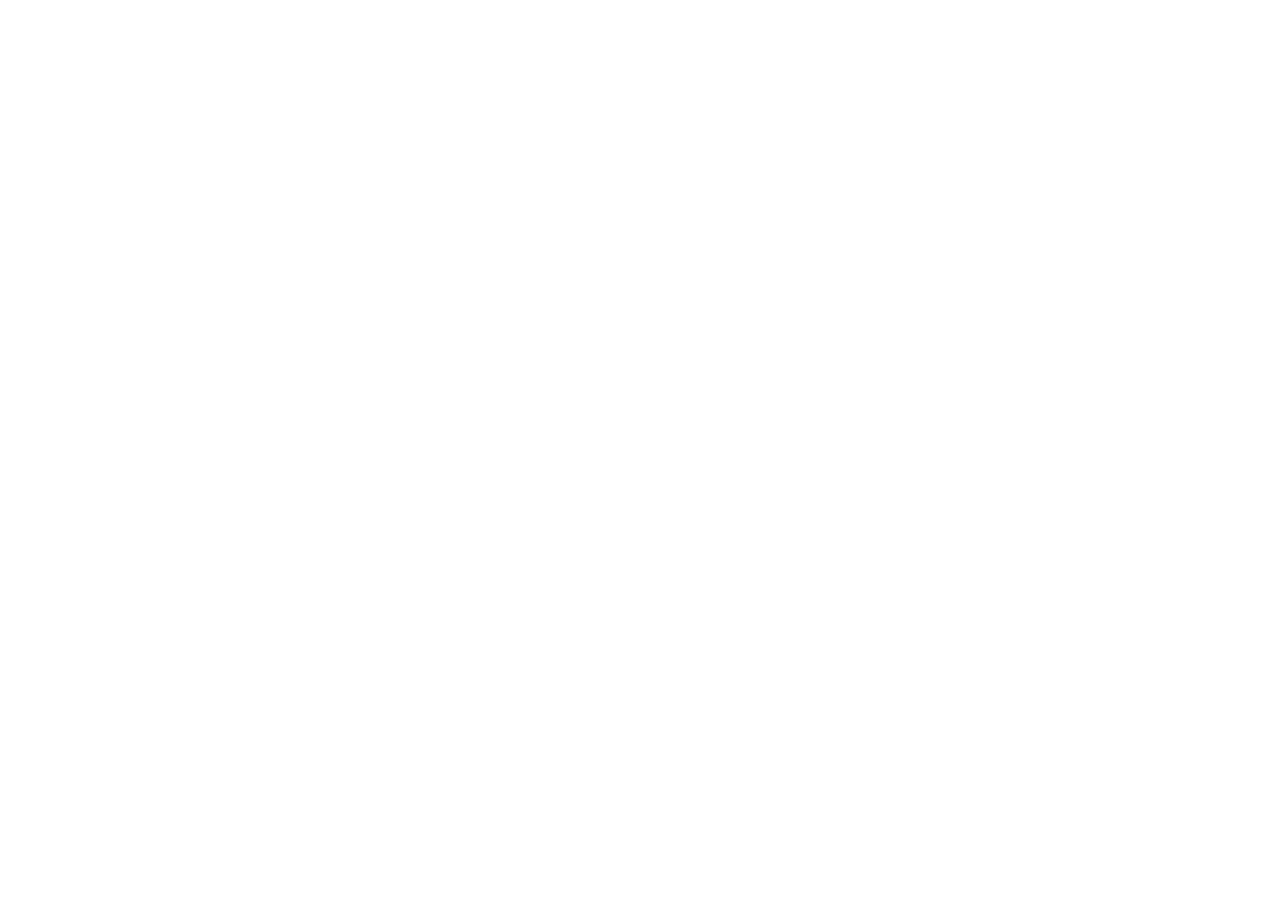
==== index.html @ d05ddb1e "alterado readme e criado index.html" ====
<!DOCTYPE html>
<html lang="pt-br">
<head>
    <meta charset="UTF-8">
    <meta name="viewport" content="width=device-width, initial-scale=1.0">
    <title>Projeto Volta ao Mundo</title>
</head>
<body>
    
</body>
</html>
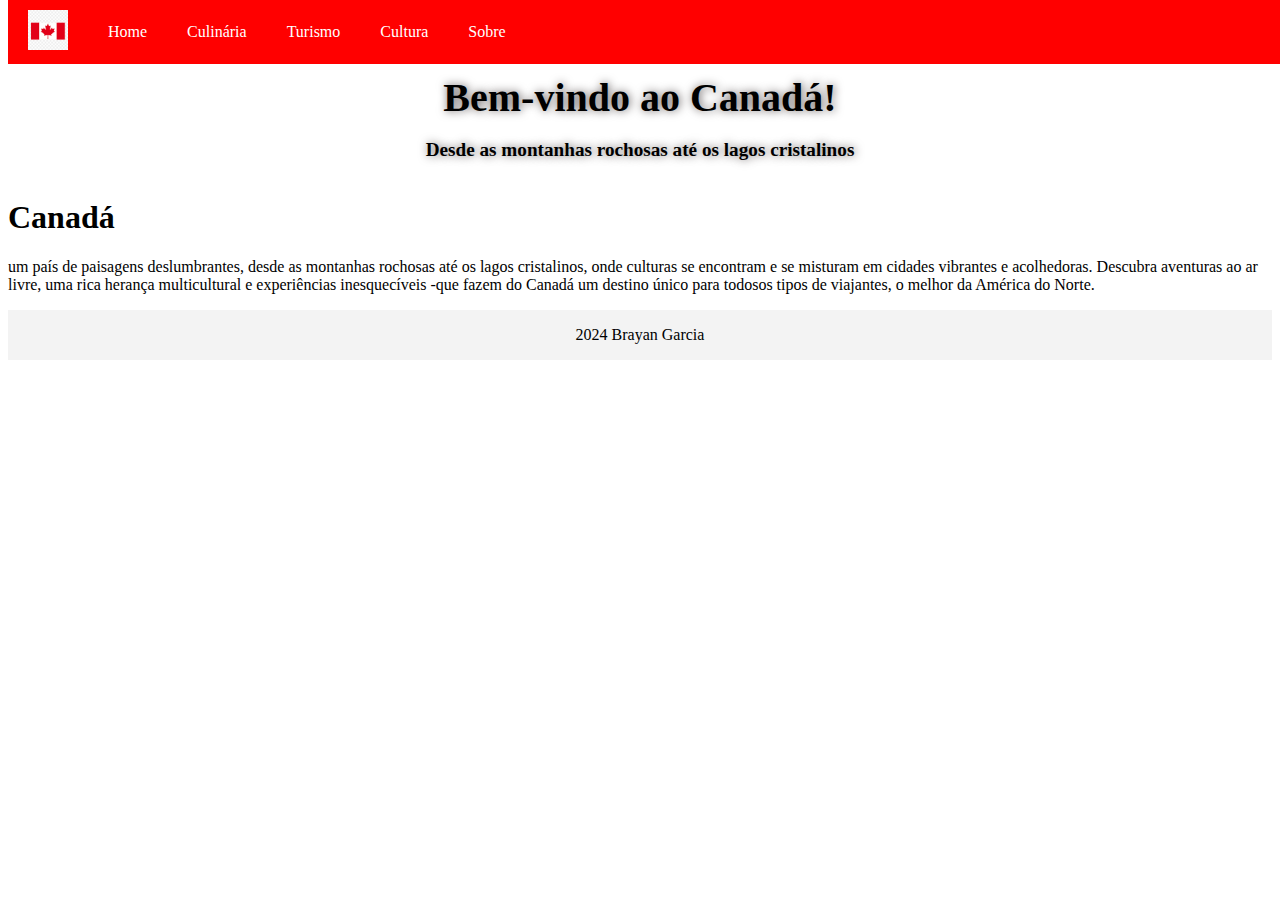
==== commit fde3be00: "atualizado o index, criado o culinaria.html, cultura.html,sobre e turismo.html, além da pasta estilo" ====
--- a/index.html
+++ b/index.html
@@ -4,8 +4,56 @@
     <meta charset="UTF-8">
     <meta name="viewport" content="width=device-width, initial-scale=1.0">
     <title>Projeto Volta ao Mundo</title>
+
+    <link rel="stylesheet" href="estilos/home.css">
+
+    
 </head>
 <body>
+    <header>
+        <nav class="navbar navbar-expand-lg navbar-light bg-light fixed-top">
+            <a href="#"><img src="img/logo.png" alt="Logo" width="40px" height="40px"></a>
+            <div>
+                <ul>
+                    <li>
+                        <a href="index.html">Home </a>
+                    </li>
+                    <li>
+                        <a href="culinaria.html">Culinária </a>
+                    </li>
+                    <li>
+                        <a href="turismo.html">Turismo </a>
+                    </li>
+                    <li>
+                        <a href="cultura.html">Cultura </a>
+                    </li>
+                    <li>
+                        <a href="sobre.html">Sobre</a>
+                    </li>
+                </ul>
+            </div>
+        </nav>
+
+        <div class="div-header">
+            <h1><strong>Bem-vindo ao Canadá!</strong></h1>
+            <h2>Desde as montanhas rochosas até os lagos cristalinos</h2>
+        </div>
+    </header>
+
+    <div class="conteudo">
+        <div class="txt-conteudo">
+            <h1>Canadá</h1>
+
+            <p>um país de paisagens deslumbrantes, desde as montanhas rochosas até os lagos cristalinos, onde culturas se encontram e se misturam em
+            cidades vibrantes e acolhedoras. Descubra aventuras ao ar livre, uma rica herança multicultural e experiências inesquecíveis 
+            -que fazem do Canadá um destino único para todosos tipos de viajantes, o melhor da América do Norte.</p>
+        </div>
+    </div>
     
+
+
+    <footer class="rodape">
+        <p>2024 Brayan Garcia </p>
+    </footer>
 </body>
 </html>--- a/estilos/home.css
+++ b/estilos/home.css
@@ -0,0 +1,87 @@
+
+
+.div-header {
+    position: relative;
+    padding-top: 100px; 
+}
+
+.div-header h1 {
+    position: absolute;
+    bottom: 30%;
+    left: 50%;
+    transform: translateX(-50%);
+    z-index: 1;
+    color: black;
+    font-family: 'Times New Roman, Times, serif';
+    font-weight: 400;
+    font-size: 2.5em;
+    text-shadow: rgb(102, 95, 95) 1px 0 10px;
+}
+
+.div-header h2 {
+    position: absolute;
+    top: 45%;
+    left: 50%;
+    transform: translateX(-50%);
+    z-index: 1;
+    color: black;
+    font-size: 1.2em;
+    text-shadow: rgb(102, 95, 95) 1px 0 10px;
+}
+
+
+body {
+    padding-top: 70px; 
+}
+
+
+nav {
+    position: fixed;
+    width: 100%;
+    top: 0;
+    z-index: 10;
+    background-color: red;
+    display: flex;
+    align-items: center;
+    padding: 10px 20px;
+}
+
+nav img {
+    margin-right: 20px;
+}
+
+nav ul {
+    list-style: none;
+    display: flex;
+    justify-content: space-around;
+    padding: 0;
+    margin: 0;
+    flex-grow: 1;
+}
+
+nav ul li {
+    display: inline-block;
+}
+
+nav ul li a {
+    text-decoration: none;
+    color: white;
+    padding: 10px 20px;
+}
+
+nav ul li a:hover {
+    background-color: darkred;
+}
+
+
+.conteudo {
+    margin-top: 20px; 
+}
+
+
+
+.rodape {
+    display: flex;
+    justify-content: center;
+    background-color: rgb(243, 243, 243);
+}
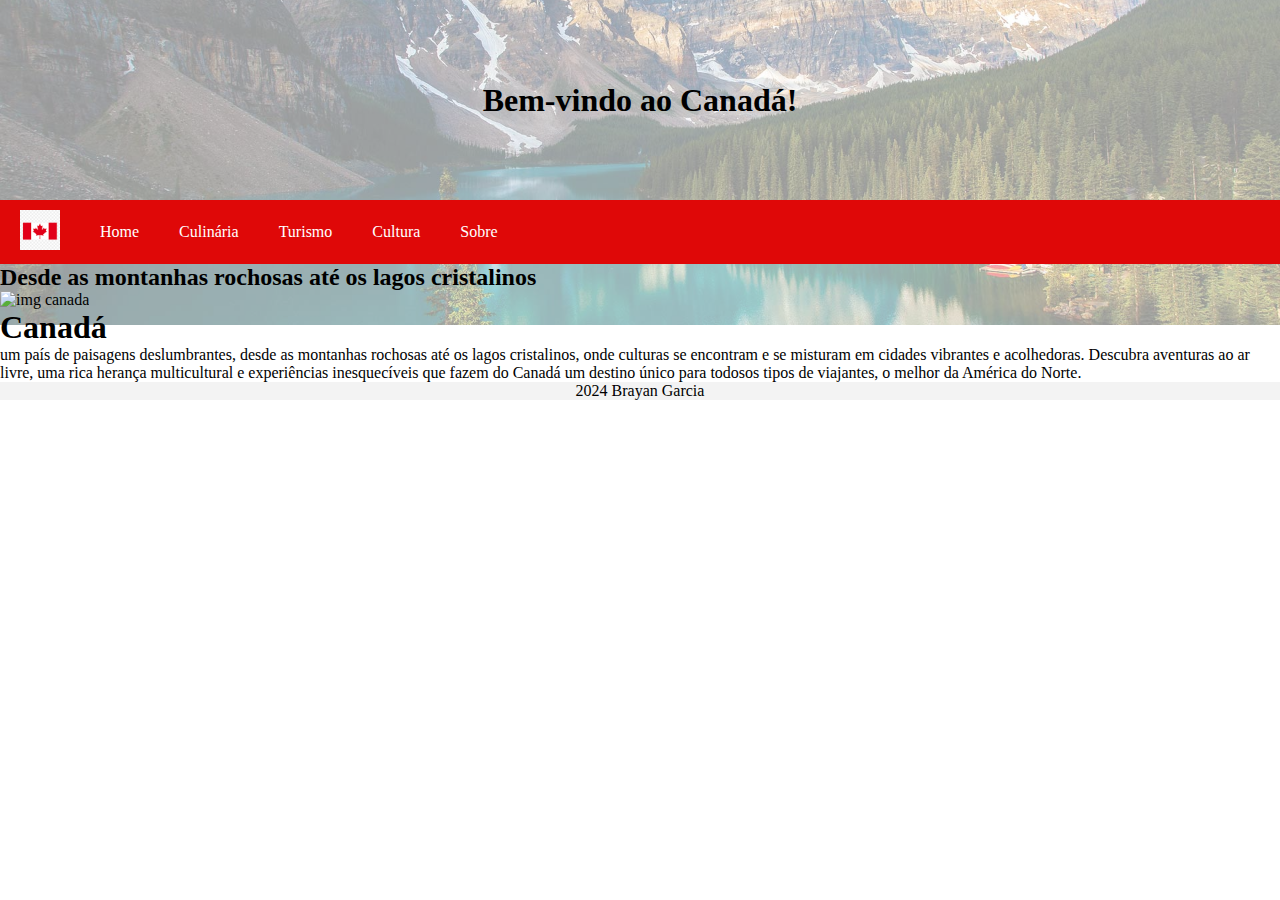
==== commit 4a39d644: "Index modificado e adicionado algumas imagens na pasta img" ====
--- a/index.html
+++ b/index.html
@@ -11,7 +11,11 @@
 </head>
 <body>
     <header>
-        <nav class="navbar navbar-expand-lg navbar-light bg-light fixed-top">
+            <h1><strong>Bem-vindo ao Canadá!</strong></h1>
+    </header>
+    
+
+        <nav>
             <a href="#"><img src="img/logo.png" alt="Logo" width="40px" height="40px"></a>
             <div>
                 <ul>
@@ -34,22 +38,22 @@
             </div>
         </nav>
 
-        <div class="div-header">
-            <h1><strong>Bem-vindo ao Canadá!</strong></h1>
+    <div class="container">
+        <div class="subtitle">
             <h2>Desde as montanhas rochosas até os lagos cristalinos</h2>
+        </div> 
+
+        <div class="paisagem ">
+            <img src="img/ca.jpg" alt="img canada">
         </div>
-    </header>
-
-    <div class="conteudo">
-        <div class="txt-conteudo">
+    </div>
+  
             <h1>Canadá</h1>
 
             <p>um país de paisagens deslumbrantes, desde as montanhas rochosas até os lagos cristalinos, onde culturas se encontram e se misturam em
             cidades vibrantes e acolhedoras. Descubra aventuras ao ar livre, uma rica herança multicultural e experiências inesquecíveis 
-            -que fazem do Canadá um destino único para todosos tipos de viajantes, o melhor da América do Norte.</p>
-        </div>
-    </div>
-    
+            que fazem do Canadá um destino único para todosos tipos de viajantes, o melhor da América do Norte.</p>
+       
 
 
     <footer class="rodape">
--- a/estilos/home.css
+++ b/estilos/home.css
@@ -1,49 +1,49 @@
-
-
-.div-header {
-    position: relative;
-    padding-top: 100px; 
+*{
+    margin: 0 ;
+    padding: 0;
 }
 
-.div-header h1 {
-    position: absolute;
-    bottom: 30%;
-    left: 50%;
-    transform: translateX(-50%);
-    z-index: 1;
-    color: black;
-    font-family: 'Times New Roman, Times, serif';
-    font-weight: 400;
-    font-size: 2.5em;
-    text-shadow: rgb(102, 95, 95) 1px 0 10px;
+header{
+ 
+    width: 100%;
+    height: 200px; 
+    display: flex;
+    justify-content: center;
+    align-items: center;
+      
 }
 
-.div-header h2 {
+header::before {
+    content: "";
+    opacity: 0.4;
+    z-index: -1;
+       background-image: url(../img/banner.jpg);
+    background-repeat: no-repeat;
+    background-size: cover;
+    background-position: center;
     position: absolute;
-    top: 45%;
-    left: 50%;
-    transform: translateX(-50%);
-    z-index: 1;
-    color: black;
-    font-size: 1.2em;
-    text-shadow: rgb(102, 95, 95) 1px 0 10px;
+    width: 100%;
+    height: 50%;
 }
 
 
-body {
-    padding-top: 70px; 
+header > h1 {
+color: #000000;
+position: relative;
+
+
 }
 
+nav {
 
-nav {
-    position: fixed;
     width: 100%;
     top: 0;
     z-index: 10;
-    background-color: red;
+    background-color: rgb(223, 8, 8);
     display: flex;
     align-items: center;
     padding: 10px 20px;
+ 
 }
 
 nav img {
@@ -74,8 +74,16 @@
 }
 
 
-.conteudo {
-    margin-top: 20px; 
+.container {
+
+}
+
+.subtitle {
+   
+}
+
+.paisagem img {
+   
 }
 
 
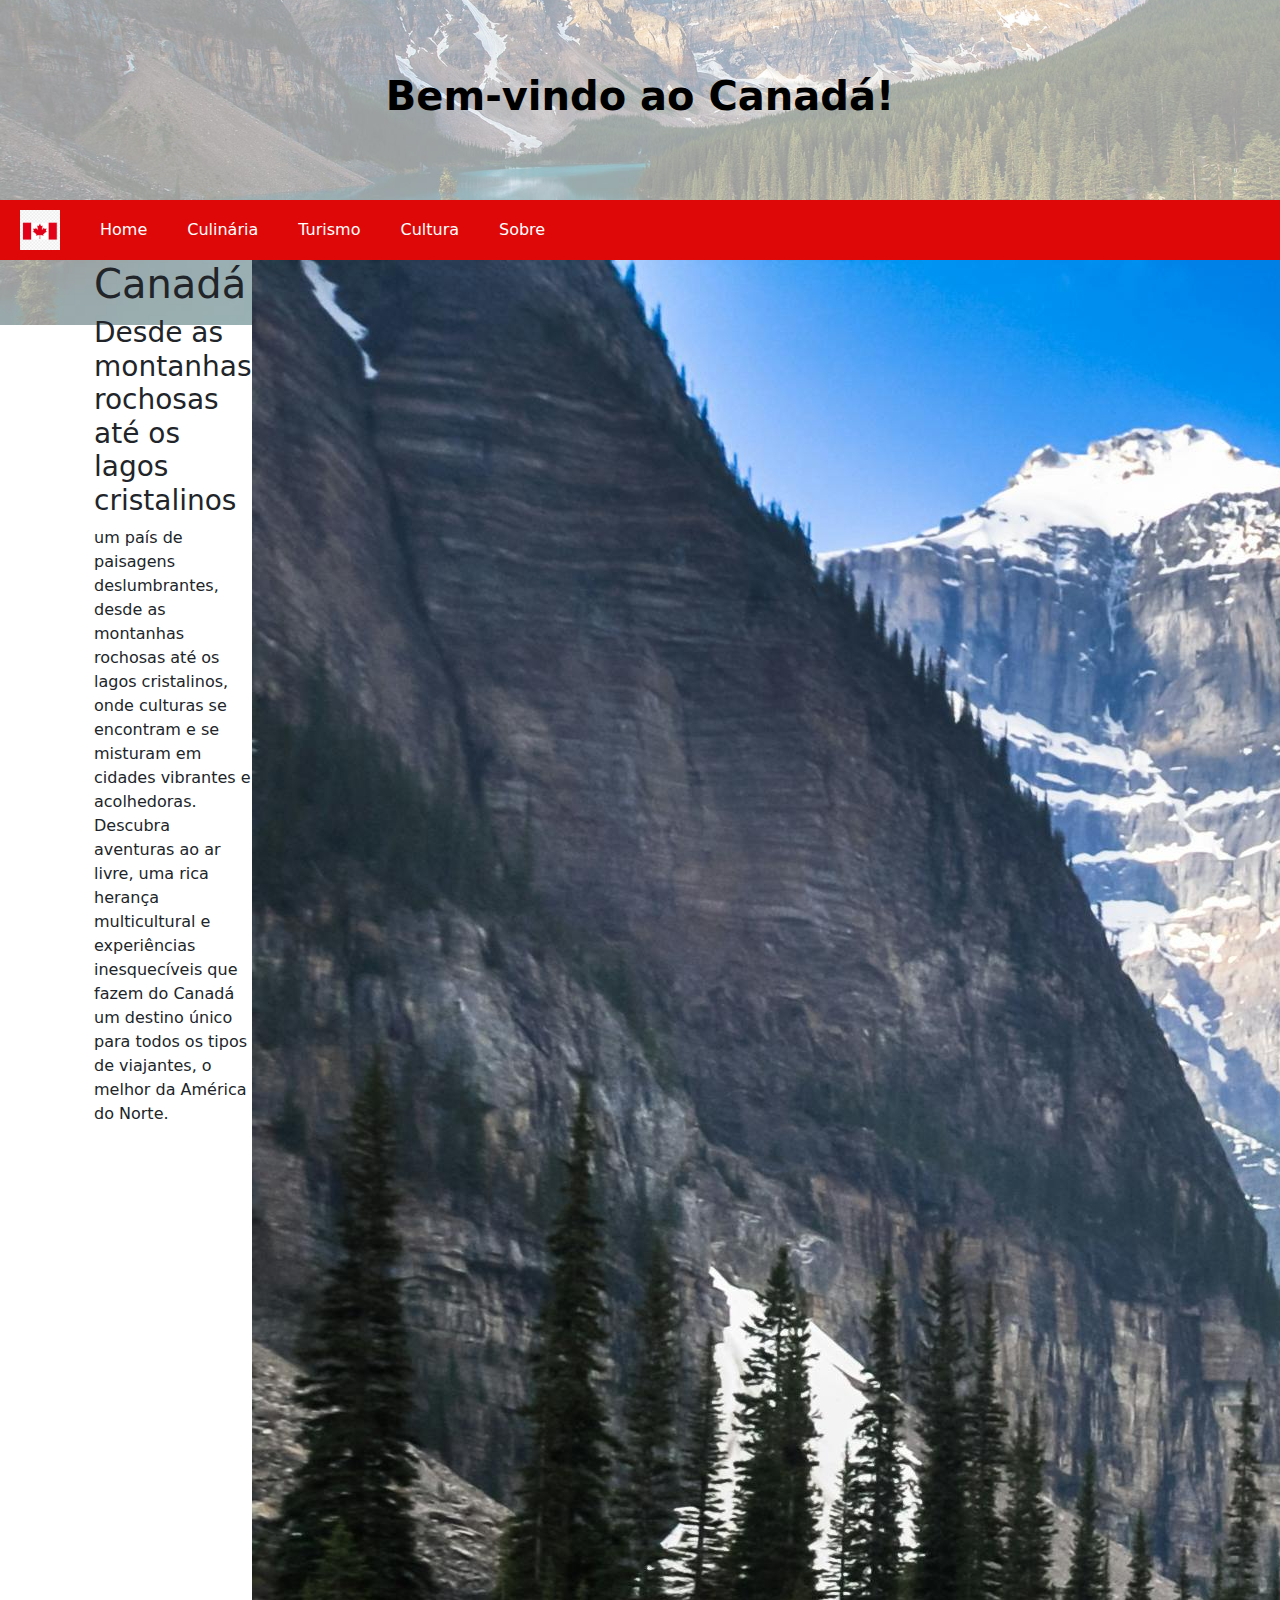
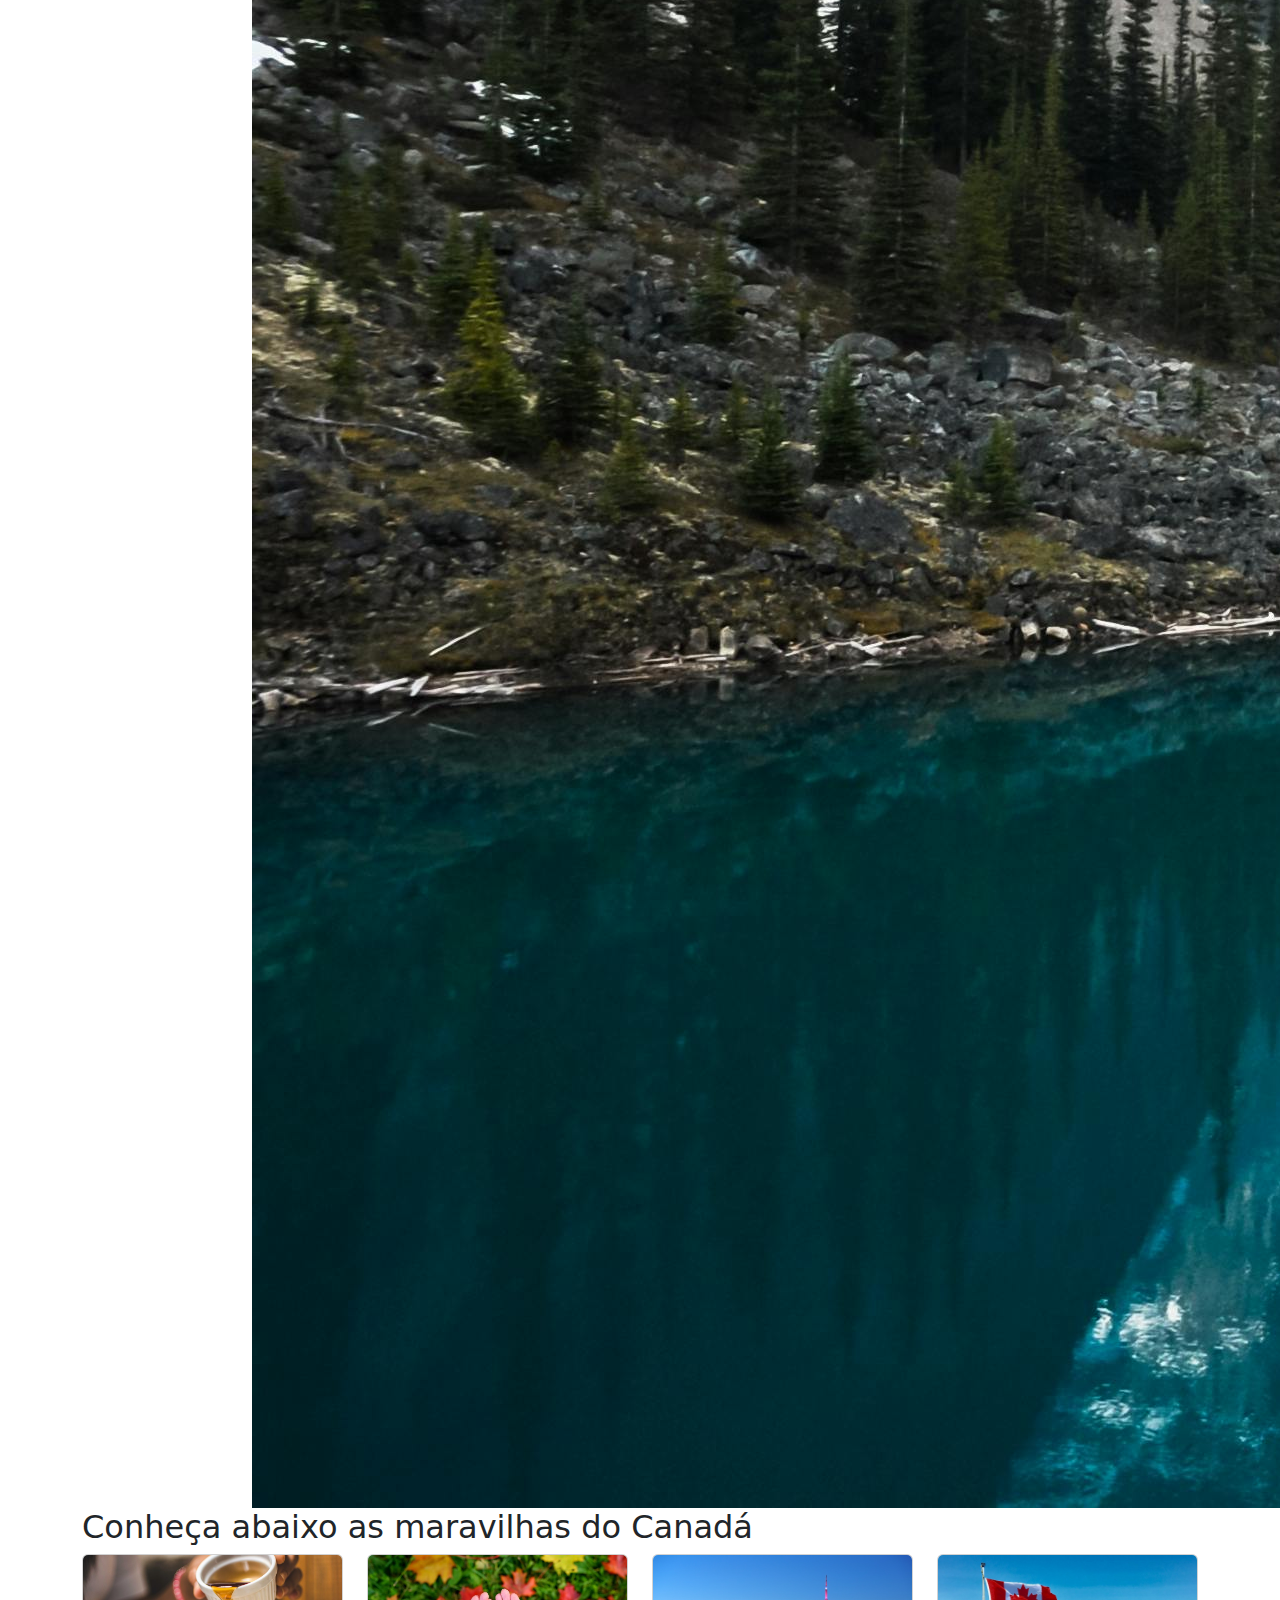
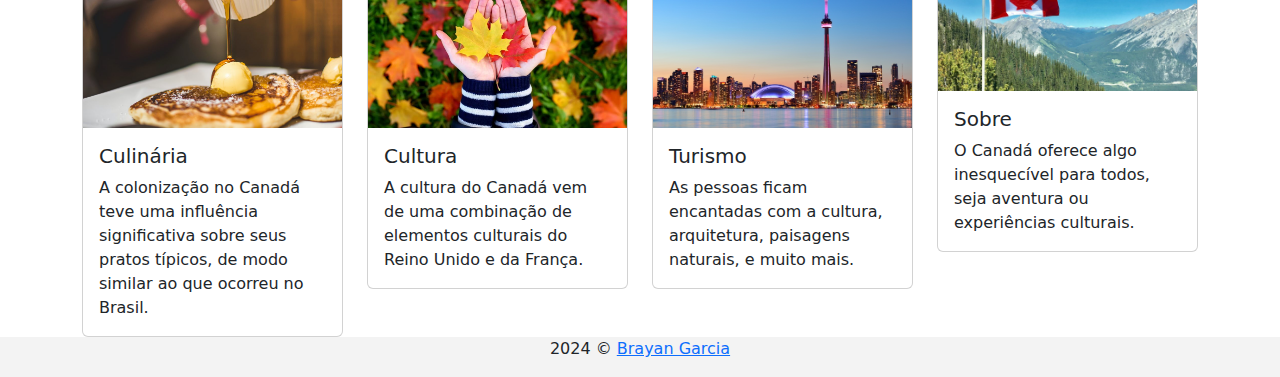
==== commit fd6059d8: "atualizado o index,culinaria,turismo,sobre e cultura.html, atualizado home.css e criado o culinaria." ====
--- a/index.html
+++ b/index.html
@@ -6,7 +6,11 @@
     <title>Projeto Volta ao Mundo</title>
 
     <link rel="stylesheet" href="estilos/home.css">
+    <link href="https://cdn.jsdelivr.net/npm/bootstrap@5.3.0/dist/css/bootstrap.min.css" rel="stylesheet">
 
+    <link rel="preconnect" href="https://fonts.googleapis.com">
+    <link rel="preconnect" href="https://fonts.gstatic.com" crossorigin>
+    <link href="https://fonts.googleapis.com/css2?family=Style+Script&display=swap" rel="stylesheet">
     
 </head>
 <body>
@@ -38,26 +42,76 @@
             </div>
         </nav>
 
+    
+<div class="conteudo">
     <div class="container">
-        <div class="subtitle">
-            <h2>Desde as montanhas rochosas até os lagos cristalinos</h2>
-        </div> 
+        <div class="container d-flex justify-between">
+            <div class="txt-container">
+                <h1>Canadá</h1>
+                <h3>Desde as montanhas rochosas até os lagos cristalinos</h3>
 
-        <div class="paisagem ">
-            <img src="img/ca.jpg" alt="img canada">
+                <p>um país de paisagens deslumbrantes, desde as montanhas rochosas até os lagos cristalinos, onde culturas se encontram e se misturam em
+                    cidades vibrantes e acolhedoras. Descubra aventuras ao ar livre, uma rica herança multicultural e experiências inesquecíveis 
+                    que fazem do Canadá um destino único para todos os tipos de viajantes, o melhor da América do Norte.
+                </p>
+            </div>
+
+         <img id="paisagem" src="img/canada.jpg" alt="fotoPaisagem">
         </div>
     </div>
-  
-            <h1>Canadá</h1>
-
-            <p>um país de paisagens deslumbrantes, desde as montanhas rochosas até os lagos cristalinos, onde culturas se encontram e se misturam em
-            cidades vibrantes e acolhedoras. Descubra aventuras ao ar livre, uma rica herança multicultural e experiências inesquecíveis 
-            que fazem do Canadá um destino único para todosos tipos de viajantes, o melhor da América do Norte.</p>
-       
+   
+    <div class="container">
+        <h2>Conheça abaixo as maravilhas do Canadá</h2>
+        <div class="row">
+          
+          <div class="col-md-3 col-sm-6">
+            <div class="card">
+              <a href="culinaria.html"><img class="card-img-top" src="img/comida1.jpg" alt="Imagem de capa do card"></a>
+              <div class="card-body">
+                <h5 class="card-title">Culinária</h5>
+                <p class="card-text">A colonização no Canadá teve uma influência significativa sobre
+                  seus pratos típicos, de modo similar ao que ocorreu no Brasil.</p>
+              </div>
+            </div>
+          </div>
+    
+          <div class="col-md-3 col-sm-6">
+            <div class="card">
+              <a href="cultura.html"><img class="card-img-top" src="img/tradicoes-canada.jpg" alt="Imagem de capa do card"></a>
+              <div class="card-body">
+                <h5 class="card-title">Cultura</h5>
+                <p class="card-text">A cultura do Canadá vem de uma combinação de elementos culturais do Reino Unido e da França.</p>
+              </div>
+            </div>
+          </div>
+    
+          <div class="col-md-3 col-sm-6">
+            <div class="card">
+              <a href="turismo.html"><img class="card-img-top" src="img/cidades-do-canada.jpg" alt="Imagem de capa do card"></a>
+              <div class="card-body">
+                <h5 class="card-title">Turismo</h5>
+                <p class="card-text">As pessoas ficam encantadas com a cultura, arquitetura, paisagens naturais, e muito mais.</p>
+              </div>
+            </div>
+          </div>
+    
+          <div class="col-md-3 col-sm-6">
+            <div class="card">
+              <a href="sobre.html"><img class="card-img-top" src="img/tourism.jpg" alt="Imagem de capa do card"></a>
+              <div class="card-body">
+                <h5 class="card-title">Sobre</h5>
+                <p class="card-text">O Canadá oferece algo inesquecível para todos, seja aventura ou experiências culturais.</p>
+              </div>
+            </div>
+          </div>
+        </div>
+    </div>
+</div>
 
 
-    <footer class="rodape">
-        <p>2024 Brayan Garcia </p>
-    </footer>
+
+<footer class="rodape">
+    <p>2024 &#169 <a href="https://github.com/BrayanDG">Brayan Garcia </a> </p>
+</footer>
 </body>
 </html>